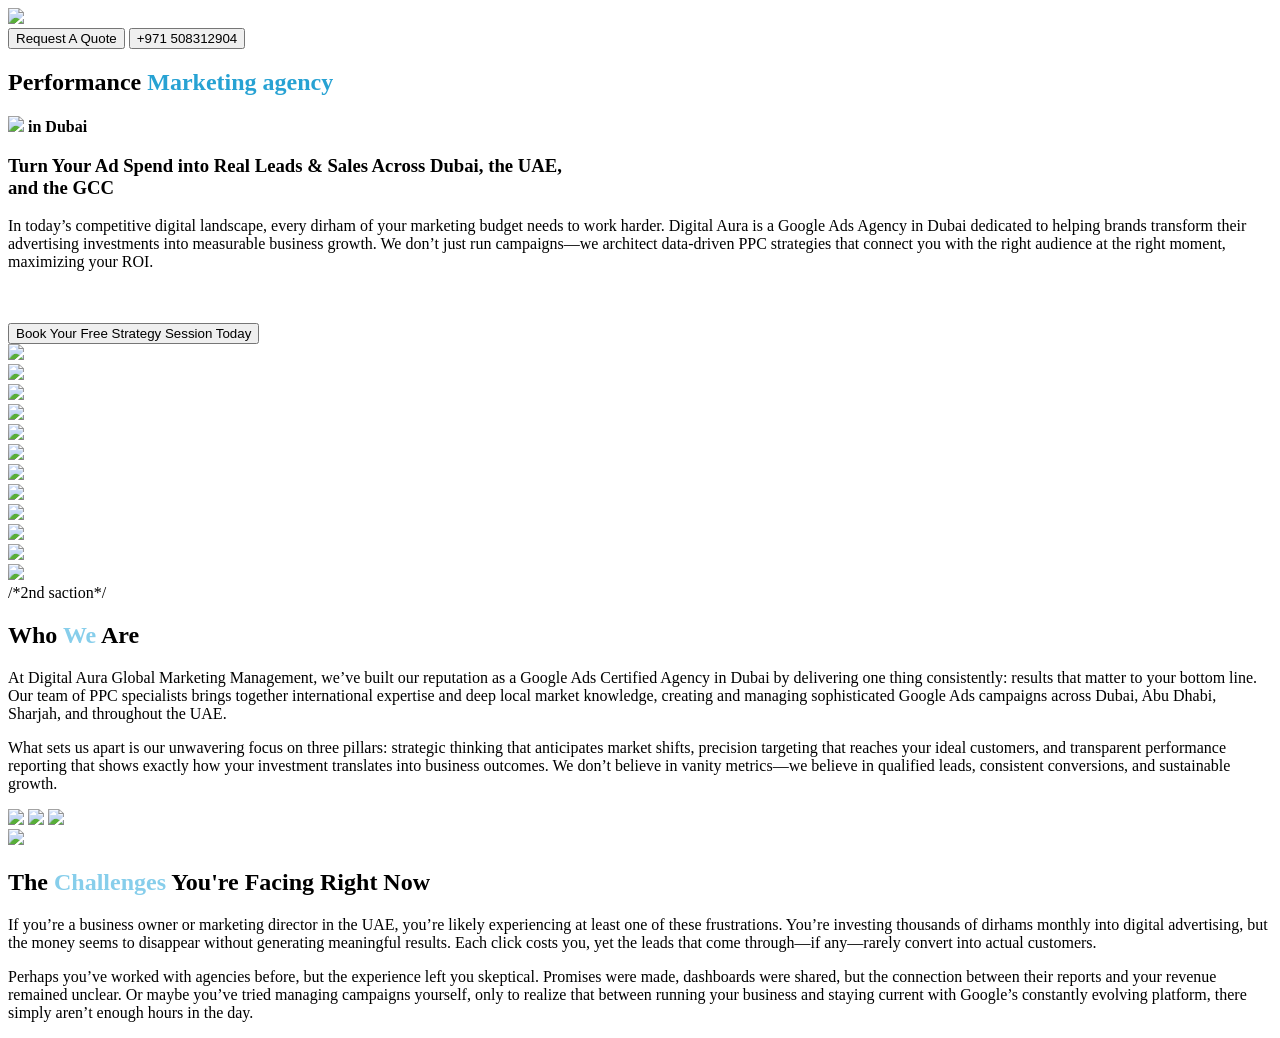
==== digitalaura.html @ 7a38351b "update" ====
<!DOCTYPE html>
<html lang="en">
<head>
  <meta charset="UTF-8">
  <meta name="viewport" content="width=device-width, initial-scale=1.0">
  <title>Digital Aura</title>

  <link rel="stylesheet" href="d.css">
  <link href="https://fonts.googleapis.com/css2?family=Poppins&display=swap" rel="stylesheet">
</head>

<body>

<header class="header">
  <img src="../digitalAura/img/Frame-633214.png">

  <div class="headerbutton">
    <button class="button">Request A Quote</button>
    <button class="button">+971 508312904</button>
  </div>
</header>


<div class="dubai">

  <!-- LEFT SIDE -->
  <div class="dubaia">

    <h2>Performance <span style="color:rgb(39, 162, 211);">Marketing agency</span></h2>

    <div class="dubaiab">
      <img src="../digitalAura/img/Rectangle-33.png">
      <b>in Dubai</b>
    </div>

    <h3>
      Turn Your Ad Spend into Real Leads & Sales Across Dubai, the UAE,<br>
      and the GCC
    </h3>

    <p>
      In today’s competitive digital landscape, every dirham of your marketing budget needs to work harder.
      Digital Aura is a Google Ads Agency in Dubai dedicated to helping brands transform their advertising
      investments into measurable business growth. We don’t just run campaigns—we architect data-driven PPC
      strategies that connect you with the right audience at the right moment, maximizing your ROI.
    </p>

    <br><br>
    <button class="button">Book Your Free Strategy Session Today</button>

  </div>


  <!-- RIGHT SIDE (ANIMATION) -->
  <div class="dubaib">

    <div class="column up">
      <div class="card"><img src="../digitalAura/img/1-1.jpg"></div>
      <div class="card"><img src="../digitalAura/img/2-1.jpg"></div>
      <div class="card"><img src="../digitalAura/img/3-1.jpg"></div>
      <div class="card"><img src="../digitalAura/img/4-2.jpg"></div>

      <!-- duplicate for smooth loop -->
      <div class="card"><img src="../digitalAura/img/1-1.jpg"></div>
      <div class="card"><img src="../digitalAura/img/2-1.jpg"></div>
    </div>


    <div class="column down">
      <div class="card"><img src="../digitalAura/img/5-2.jpg"></div>
      <div class="card"><img src="../digitalAura/img/6.jpg"></div>
      <div class="card"><img src="../digitalAura/img/7.jpg"></div>
      <div class="card"><img src="../digitalAura/img/6.jpg"></div>

      <!-- duplicate for smooth loop -->
      <div class="card"><img src="../digitalAura/img/5-2.jpg"></div>
      <div class="card"><img src="../digitalAura/img/6.jpg"></div>
    </div>

  </div>

</div>



/*2nd saction*/

<div class="digital">
<div class="digitala">
  <h2>Who <span style="color: skyblue;">We</span> Are</h2>
  <p>At Digital Aura Global Marketing Management, we’ve built our reputation as a Google Ads Certified Agency in Dubai by delivering one thing consistently: results that matter to your bottom line. Our team of PPC specialists brings together international expertise and deep local market knowledge, creating and managing sophisticated Google Ads campaigns across Dubai, Abu Dhabi, Sharjah, and throughout the UAE.</p>
  <p>What sets us apart is our unwavering focus on three pillars: strategic thinking that anticipates market shifts, precision targeting that reaches your ideal customers, and transparent performance reporting that shows exactly how your investment translates into business outcomes. We don’t believe in vanity metrics—we believe in qualified leads, consistent conversions, and sustainable growth.</p>
</div>
<div class="digitalb">
  <img src="../digitalAura/img/Screenshot 2026-05-15 012223.png">
  <img class="img2" src="../digitalAura/img/Screenshot 2026-05-15 012505.png">
  <img src="../digitalAura/img/Group-35.png">
</div>
<div class="digitalc">
  <img src="../digitalAura/img/image-7.png">
</div>
</div>

<div class="challenge">
<h2>The <span style="color: skyblue;">Challenges</span> You're Facing Right Now</h2>

<p>If you’re a business owner or marketing director in the UAE, you’re likely experiencing at least one of these frustrations. You’re investing thousands of dirhams monthly into digital advertising, but the money seems to disappear without generating meaningful results. Each click costs you, yet the leads that come through—if any—rarely convert into actual customers.</p>

<p>Perhaps you’ve worked with agencies before, but the experience left you skeptical. Promises were made, dashboards were shared, but the connection between their reports and your revenue remained unclear. Or maybe you’ve tried managing campaigns yourself, only to realize that between running your business and staying current with Google’s constantly evolving platform, there simply aren’t enough hours in the day.</p>

</div>

</body>
</html>
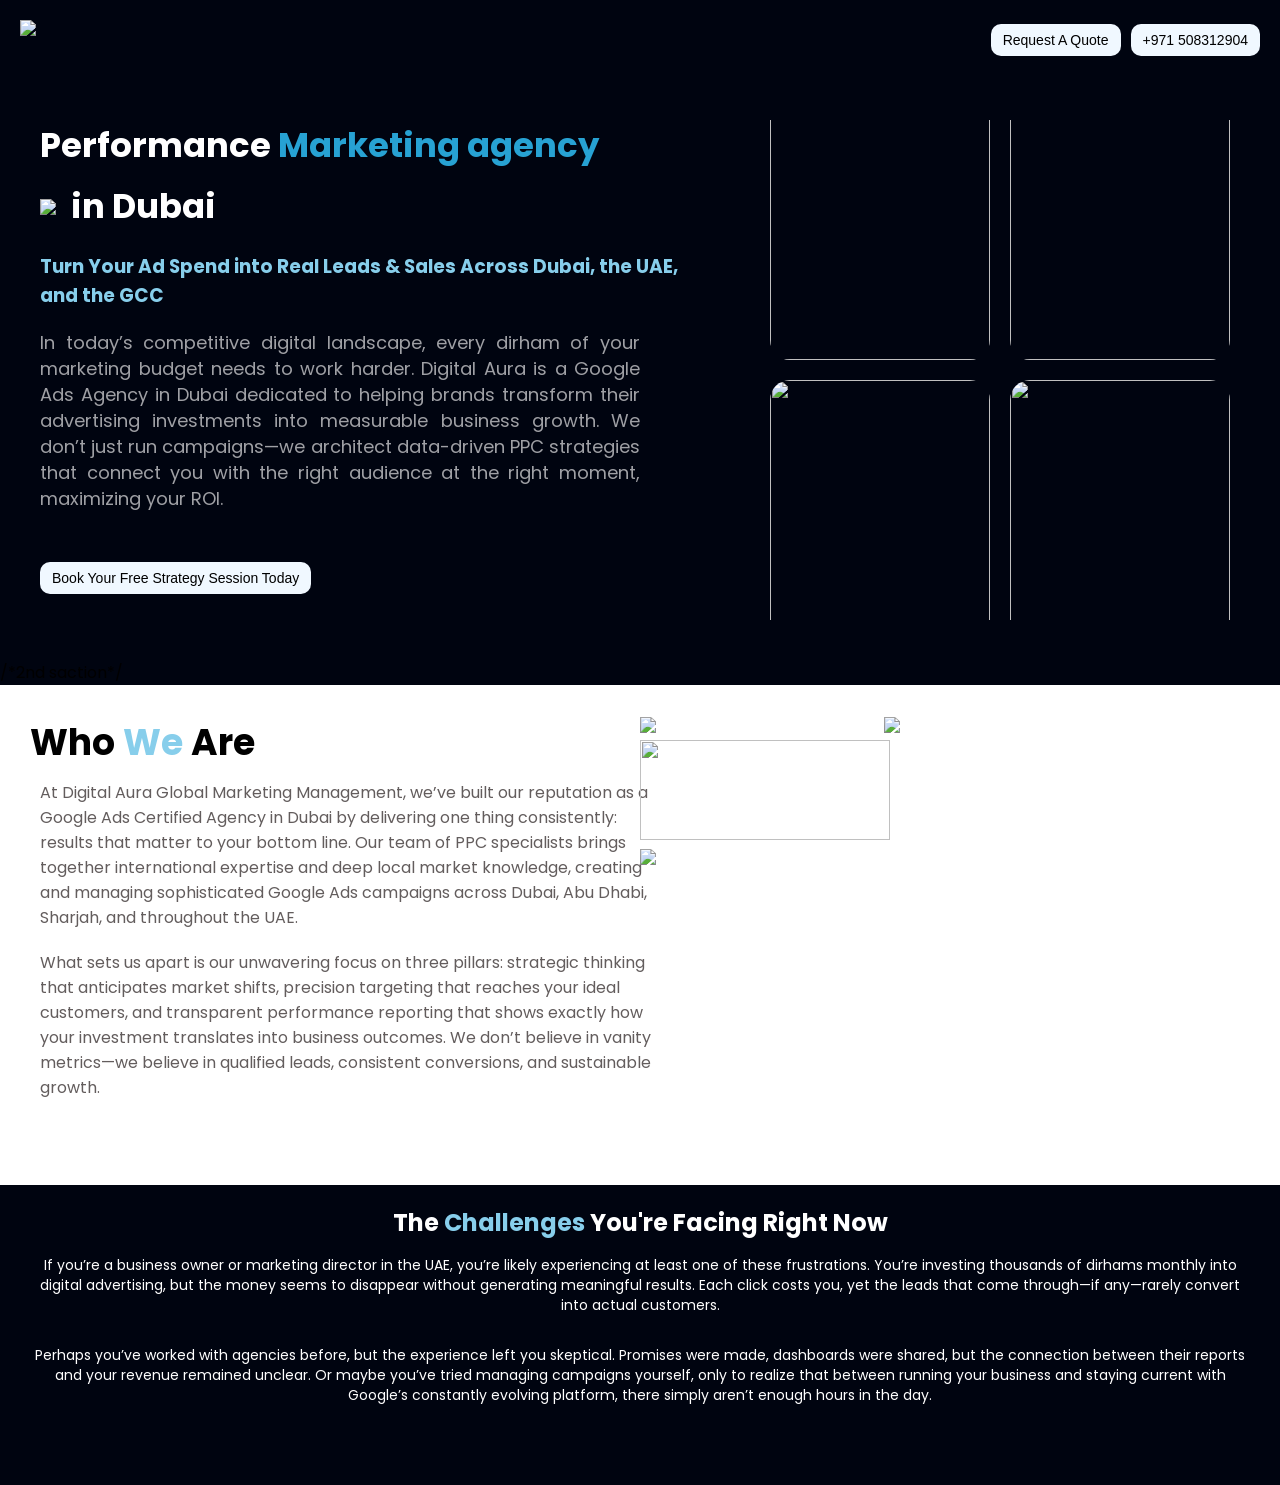
==== commit c5413ed5: "update" ====
--- a/digitalaura.html
+++ b/digitalaura.html
@@ -5,7 +5,7 @@
   <meta name="viewport" content="width=device-width, initial-scale=1.0">
   <title>Digital Aura</title>
 
-  <link rel="stylesheet" href="d.css">
+  <link rel="stylesheet" href="digitalaura.css">
   <link href="https://fonts.googleapis.com/css2?family=Poppins&display=swap" rel="stylesheet">
 </head>
 
--- a/digitalaura.css
+++ b/digitalaura.css
@@ -0,0 +1,255 @@
+body{
+  font-family: 'Poppins', sans-serif;
+  background-color: #000410;
+}
+
+/* RESET */
+*{
+  margin: 0;
+  padding: 0;
+  box-sizing: border-box;
+}
+
+/* HEADER */
+.header{
+  width: 100%;
+  height: 80px;
+  display: flex;
+  justify-content: space-between;
+  align-items: center;
+  padding: 0 20px;
+}
+
+.header img{
+  height: 40px;
+}
+
+.headerbutton{
+  display: flex;
+  gap: 10px;
+}
+
+.button{
+  background-color: aliceblue;
+  color: black;
+  font-size: 14px;
+  border: none;
+  border-radius: 10px;
+  padding: 8px 12px;
+  cursor: pointer;
+}
+
+/* MAIN SECTION */
+.dubai{
+  display: flex;
+  width: 100%;
+  padding: 40px;
+}
+
+/* LEFT */
+.dubaia{
+  width: 60%;
+  color: white;
+}
+
+.dubaia h2{
+  font-size: 34px;
+}
+
+.dubaiab{
+  display: flex;
+  align-items: center;
+  margin-top: 10px;
+}
+.dubaiab b{
+  font-size: 34px;
+  color: white;
+  margin-left: 15px;
+}
+
+.dubaia h3{
+  color: skyblue;
+  margin-top: 20px;
+}
+
+.dubaia p{
+  margin-top: 20px;
+  font-size: 18px;
+  line-height: 26px;
+  text-align: justify;
+  width: 600px;
+  color: rgba(255, 255, 255, 0.623);
+}
+
+/* RIGHT */
+.dubaib{
+  width: 40%;
+  display: flex;
+  gap: 20px;
+  justify-content: center;
+  align-items: center;
+  height: 500px;
+  overflow: hidden;
+}
+
+/* COLUMN */
+.column{
+  display: flex;
+  flex-direction: column;
+  gap: 20px;
+}
+
+/* CARD */
+.card{
+  width: 220px;
+  height: 280px;
+  border-radius: 20px;
+  overflow: hidden;
+}
+
+.card img{
+  width: 100%;
+  height: 100%;
+  object-fit: cover;
+}
+
+/* 🔥 SMOOTH ANIMATION FIX */
+.up{
+  animation: scrollUp 12s linear infinite;
+}
+
+.down{
+  animation: scrollDown 12s linear infinite;
+}
+
+@keyframes scrollUp{
+  0%{
+    transform: translateY(0);
+  }
+  100%{
+    transform: translateY(-50%);
+  }
+}
+
+@keyframes scrollDown{
+  0%{
+    transform: translateY(-50%);
+  }
+  100%{
+    transform: translateY(0);
+  }
+}
+
+
+/*2nd saction*/
+
+.digital{
+  width: 100%;
+  height: 500px;
+  background-color: white;
+  display: flex;
+  padding: 30px;
+}
+.digitala{
+  width: 50%;
+
+}
+.digitala h2{
+  font-size: 36px;
+}
+.digitala p{
+  width: 650px;
+  padding: 10px;
+  color: rgb(99, 93, 93);
+}
+.digitalb{
+  width: 20%;
+  
+}
+.img2{
+  width: 250px;
+  height: 100px;
+}
+
+.digitalc{
+  width: 30%;
+}
+.challenge{
+  
+  justify-content: center;
+  text-align: center;
+  height: 300px;
+  
+  
+ 
+}
+.challenge h2{
+  color: white;
+  padding-top: 20px;
+}
+.challenge p{
+  color: white;
+  padding: 15px 30px;
+  font-size: 14px;
+  line-height: 20px;
+}
+
+/* MOBILE */
+@media(max-width:720px){
+  .dubai{
+    flex-direction: column;
+    padding: 22px;
+  }
+
+  .dubaia{
+    width: 100%;
+  }
+
+  .dubaib{
+    width: 100%;
+    margin-top: 30px;
+  }
+
+  
+  .headerbutton {
+    display: flex;
+    gap: 7px;
+    flex-direction: column;
+}
+.button {
+    background-color: aliceblue;
+    color: black;
+    font-size: 12px;
+    border: none;
+    border-radius: 9px;
+    padding: 4px 8px;
+    cursor: pointer;
+}
+.dubaia p {
+    margin-top: 12px;
+    font-size: 11px;
+    line-height: 16px;
+    text-align: justify;
+    width: 600px;
+    color: rgba(255, 255, 255, 0.623);
+    width: 300px;
+}
+.digital{
+  display: flex;
+  flex-direction: column;
+  height: auto;
+}
+.digital p{
+  width:350px;
+  font-size: 14px;
+}
+.digitalc img{
+  height: 215px;
+  width: 315px;
+}
+.challenge{
+  
+}
+
+
+}
